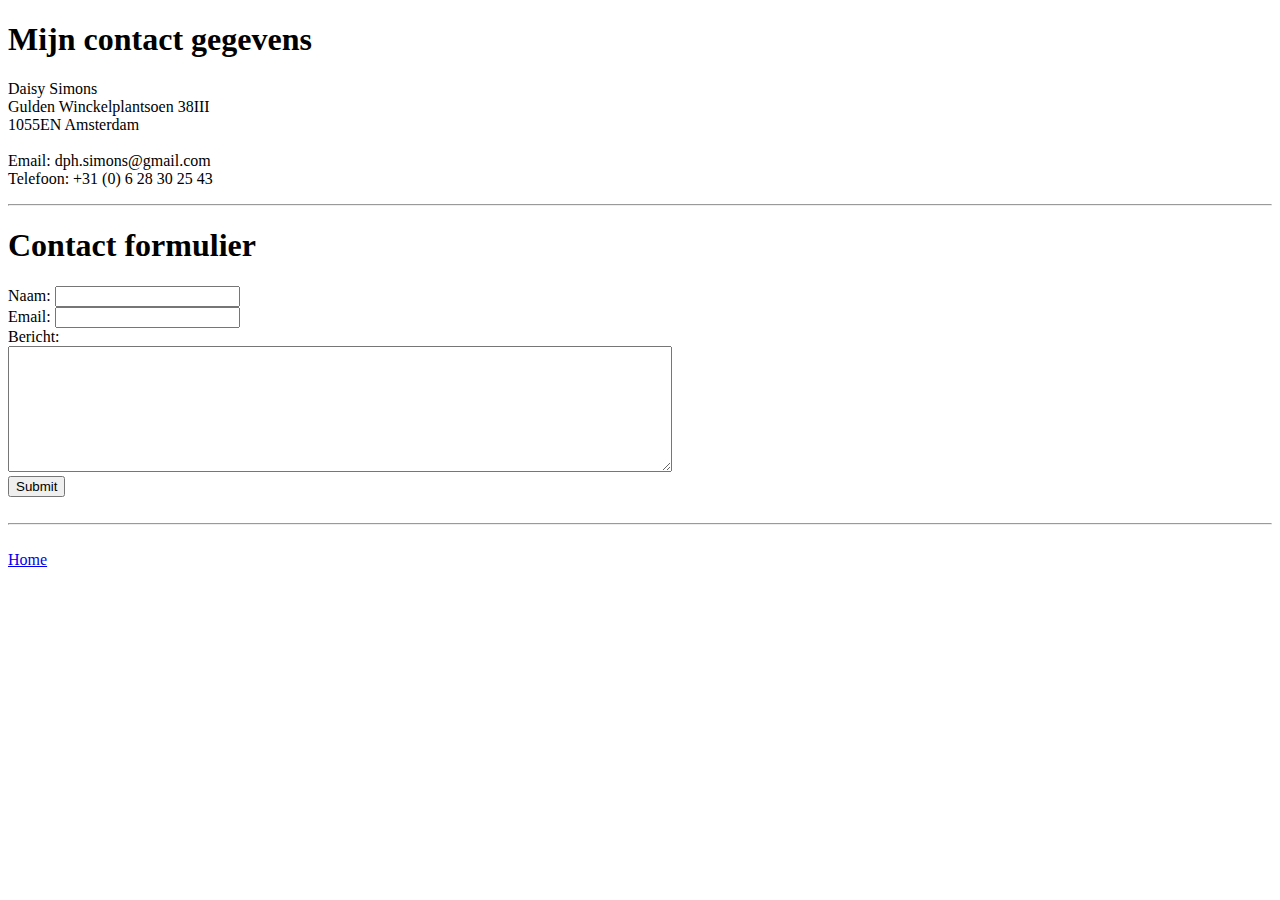
==== contact-me.html @ 8c228cf9 "Added initial CV website files" ====
<!DOCTYPE html>
<html lang="en" dir="ltr">

<head>
  <meta charset="utf-8">
  <title>Contact</title>
</head>

<body>
  <h1>Mijn contact gegevens</h1>
  <p>Daisy Simons <br>
    Gulden Winckelplantsoen 38III <br>
    1055EN Amsterdam<br><br>
    Email: dph.simons@gmail.com <br>
    Telefoon: +31 (0) 6 28 30 25 43
  </p>
  <hr>
  <h1>Contact formulier</h1>
  <form action="mailto:simond1@cronos.be" method="post" enctype="text/plain">
    <label for="">Naam:</label>
    <input type="text" name="JeNaam" value=""><br>
    <label for="">Email:</label>
    <input type="email" name="JeEmail" value+""><br>
    <label for="">Bericht:</label><br>
    <textarea name="JeBericht" rows="8" cols="80"></textarea><br>
    <input type="submit"><br><br>
  </form>
  <hr>
  <br>
  <a href="index.html">Home</a>
</body>

</html>
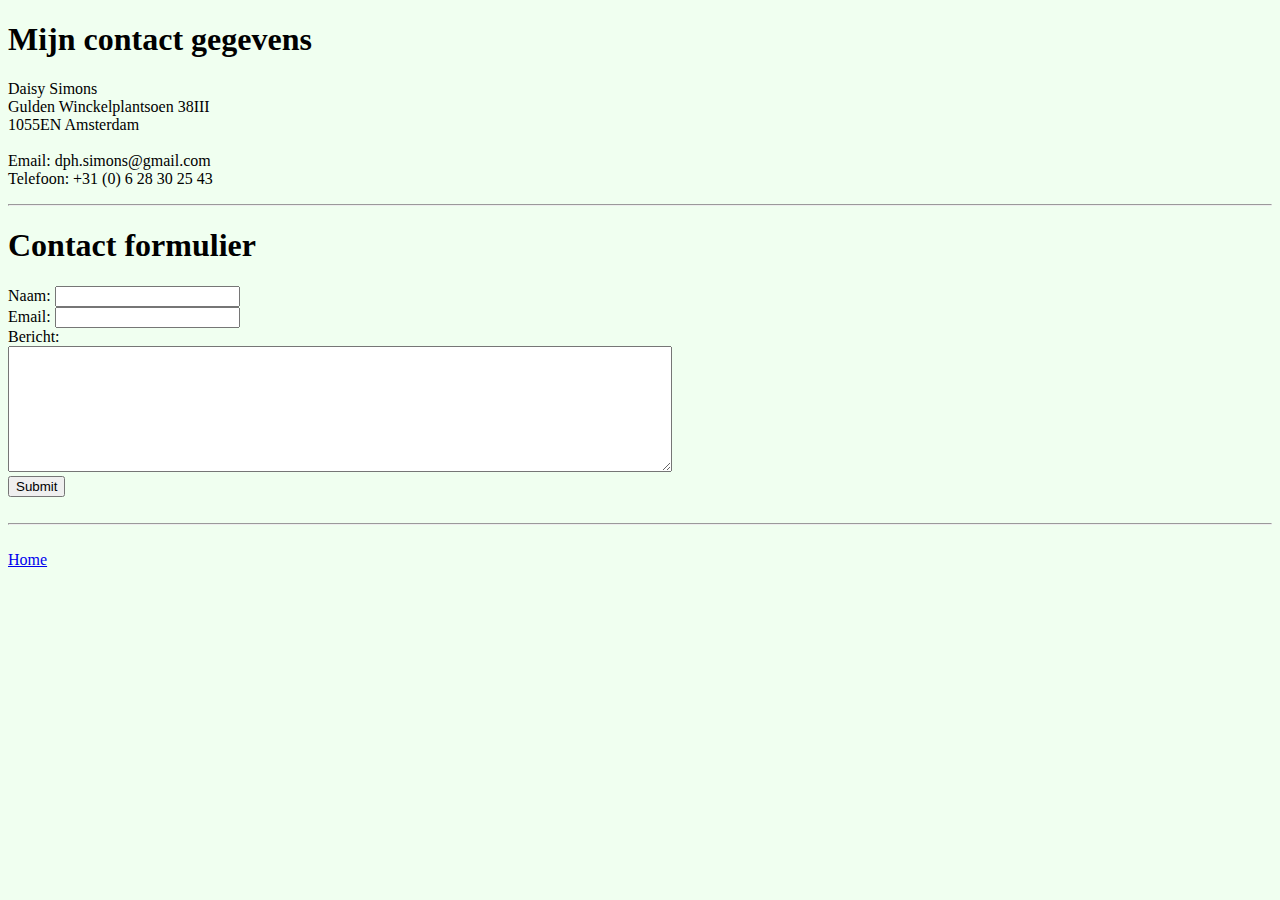
==== commit efe2bbdd: "Add CSS background color" ====
--- a/contact-me.html
+++ b/contact-me.html
@@ -4,6 +4,11 @@
 <head>
   <meta charset="utf-8">
   <title>Contact</title>
+  <style>
+    body {
+      background-color: #F0FFF0;
+    }
+  </style>
 </head>
 
 <body>
@@ -16,7 +21,7 @@
   </p>
   <hr>
   <h1>Contact formulier</h1>
-  <form action="mailto:simond1@cronos.be" method="post" enctype="text/plain">
+  <form action="mailto:daisy@wearetheguild.net" method="post" enctype="text/plain">
     <label for="">Naam:</label>
     <input type="text" name="JeNaam" value=""><br>
     <label for="">Email:</label>
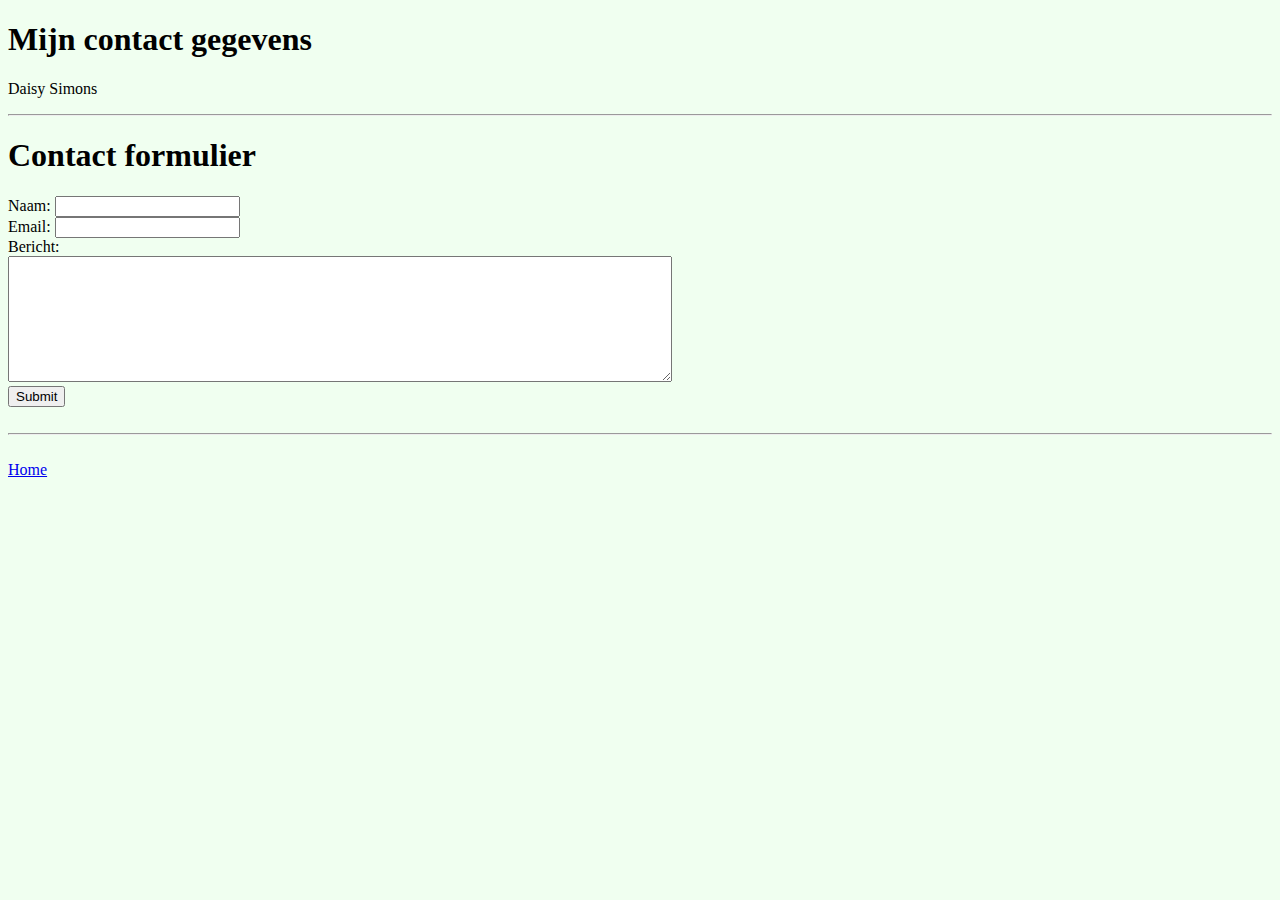
==== commit fd1be93a: "Update contact-me.html" ====
--- a/contact-me.html
+++ b/contact-me.html
@@ -14,14 +14,10 @@
 <body>
   <h1>Mijn contact gegevens</h1>
   <p>Daisy Simons <br>
-    Gulden Winckelplantsoen 38III <br>
-    1055EN Amsterdam<br><br>
-    Email: dph.simons@gmail.com <br>
-    Telefoon: +31 (0) 6 28 30 25 43
   </p>
   <hr>
   <h1>Contact formulier</h1>
-  <form action="mailto:daisy@wearetheguild.net" method="post" enctype="text/plain">
+  <form action="mailto:" method="post" enctype="text/plain">
     <label for="">Naam:</label>
     <input type="text" name="JeNaam" value=""><br>
     <label for="">Email:</label>
